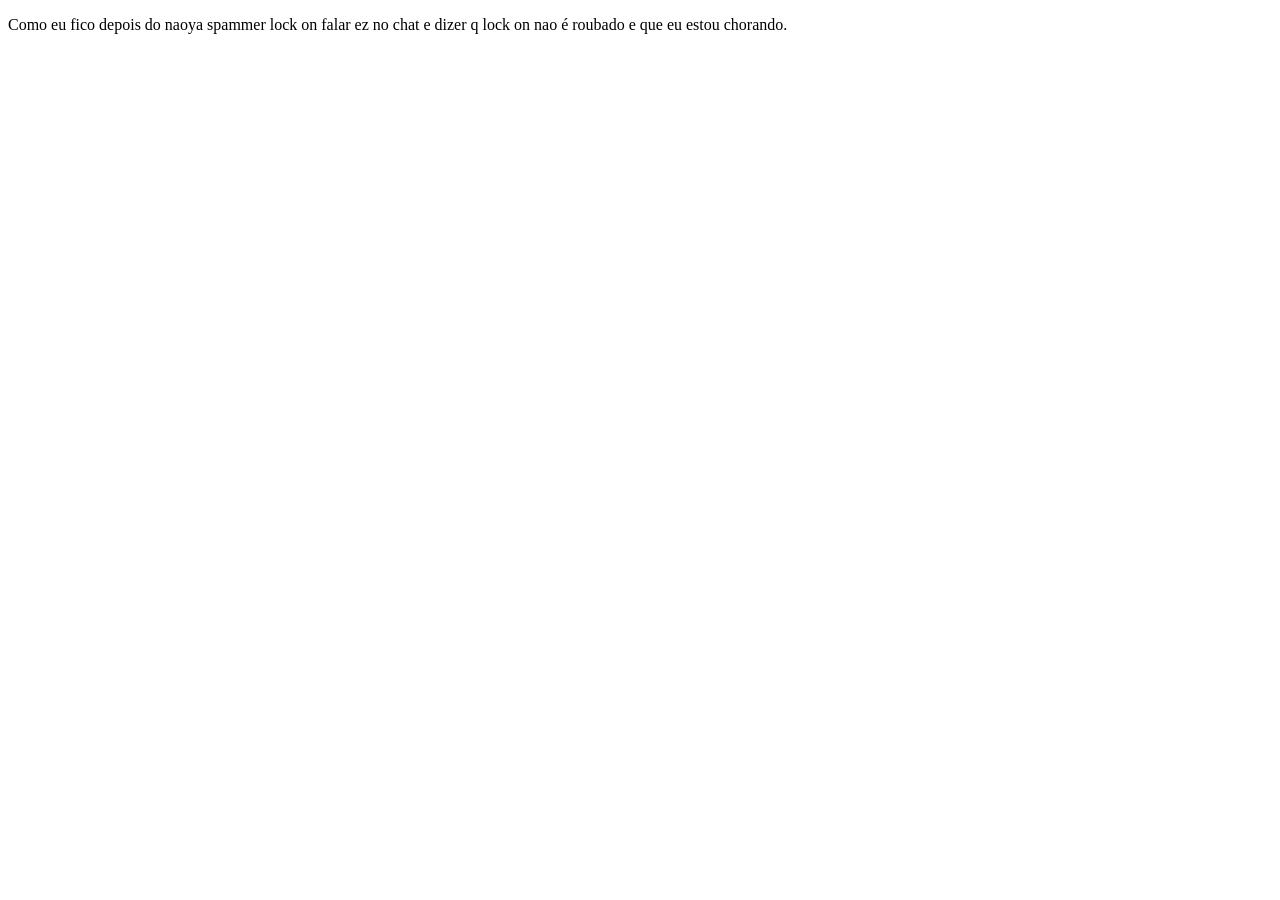
==== Atividade01-HTML/dex.html @ fa9a24be "Add files via upload" ====
<!DOCTYPE html>
<html lang="pt-br">
<head>
    <meta charset="UTF-8">
    <meta name="viewport" content="width=device-width, initial-scale=1.0">
    <title>Document</title>
</head>
</body>
    <p>Como eu fico depois do naoya spammer lock on falar ez no chat e dizer q lock on nao é roubado e que eu estou chorando.</p>
    <img src="https://media.tenor.com/_quwChqgkI4AAAAe/hulk-angry.png" alt="">
    <img src="https://encrypted-tbn0.gstatic.com/images?q=tbn:ANd9GcTxyvwF9eVja4eNxup2Sey9HADttzAjeXpZ4g&s" alt="">
</body>
</html>
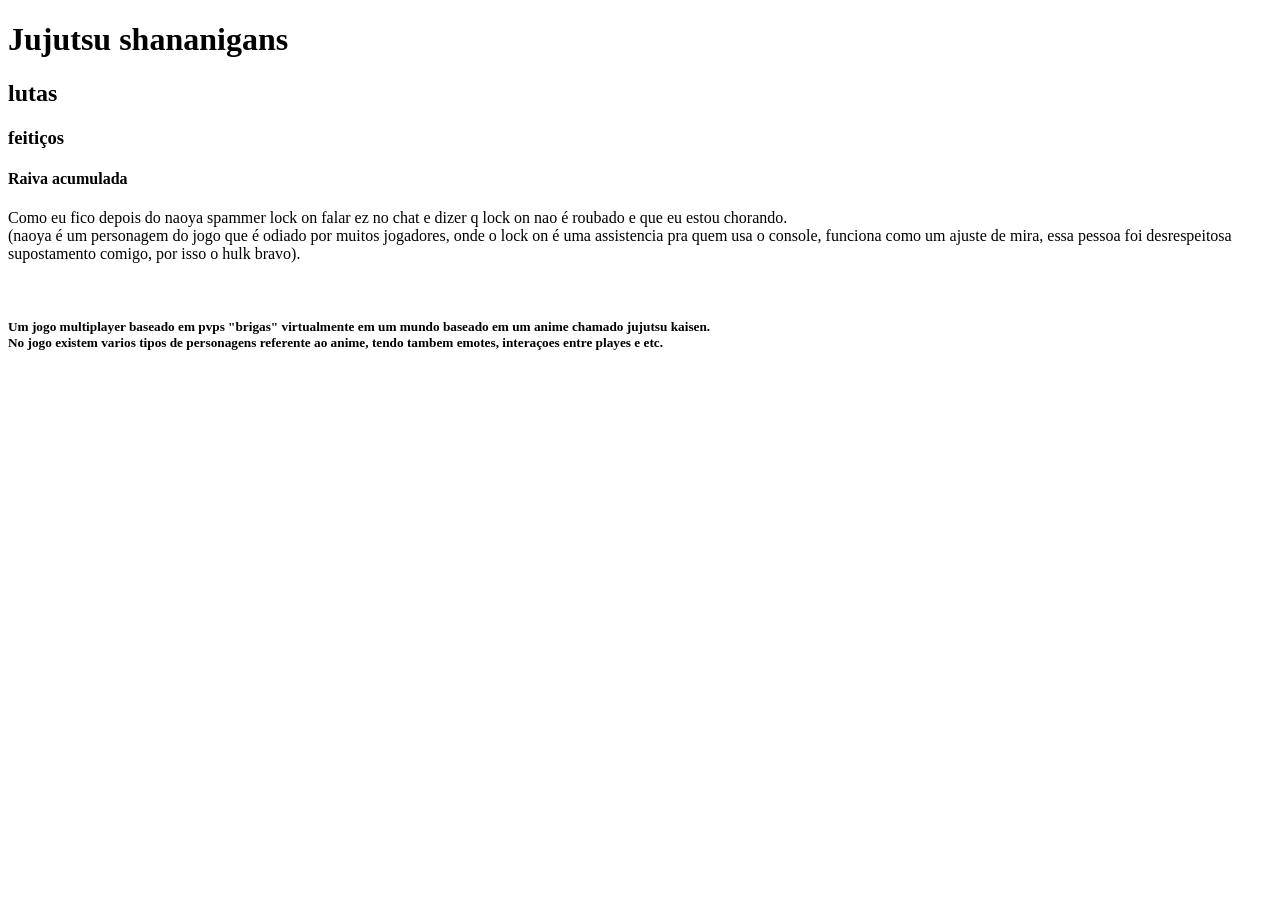
==== commit be896007: "Add files via upload" ====
--- a/Atividade01-HTML/dex.html
+++ b/Atividade01-HTML/dex.html
@@ -6,8 +6,12 @@
     <title>Document</title>
 </head>
 </body>
-    <p>Como eu fico depois do naoya spammer lock on falar ez no chat e dizer q lock on nao é roubado e que eu estou chorando.</p>
+<h1>Jujutsu shananigans</h1>
+<h2>lutas</h2>
+<h3>feitiços</h3>
+<h4>Raiva acumulada</h4>
+    <p>Como eu fico depois do naoya spammer lock on falar ez no chat e dizer q lock on nao é roubado e que eu estou chorando.<br> (naoya é um personagem do jogo que é odiado por muitos jogadores, onde o lock on é uma assistencia pra quem usa o console, funciona como um ajuste de mira, essa pessoa foi desrespeitosa supostamento comigo, por isso o hulk bravo).</p>
     <img src="https://media.tenor.com/_quwChqgkI4AAAAe/hulk-angry.png" alt="">
-    <img src="https://encrypted-tbn0.gstatic.com/images?q=tbn:ANd9GcTxyvwF9eVja4eNxup2Sey9HADttzAjeXpZ4g&s" alt="">
 </body>
-</html>+</html>
+<h5>Um jogo multiplayer baseado em pvps "brigas" virtualmente em um mundo baseado em um anime chamado jujutsu kaisen. <br>No jogo existem varios tipos de personagens referente ao anime, tendo tambem emotes, interaçoes entre playes e etc.</h5>
